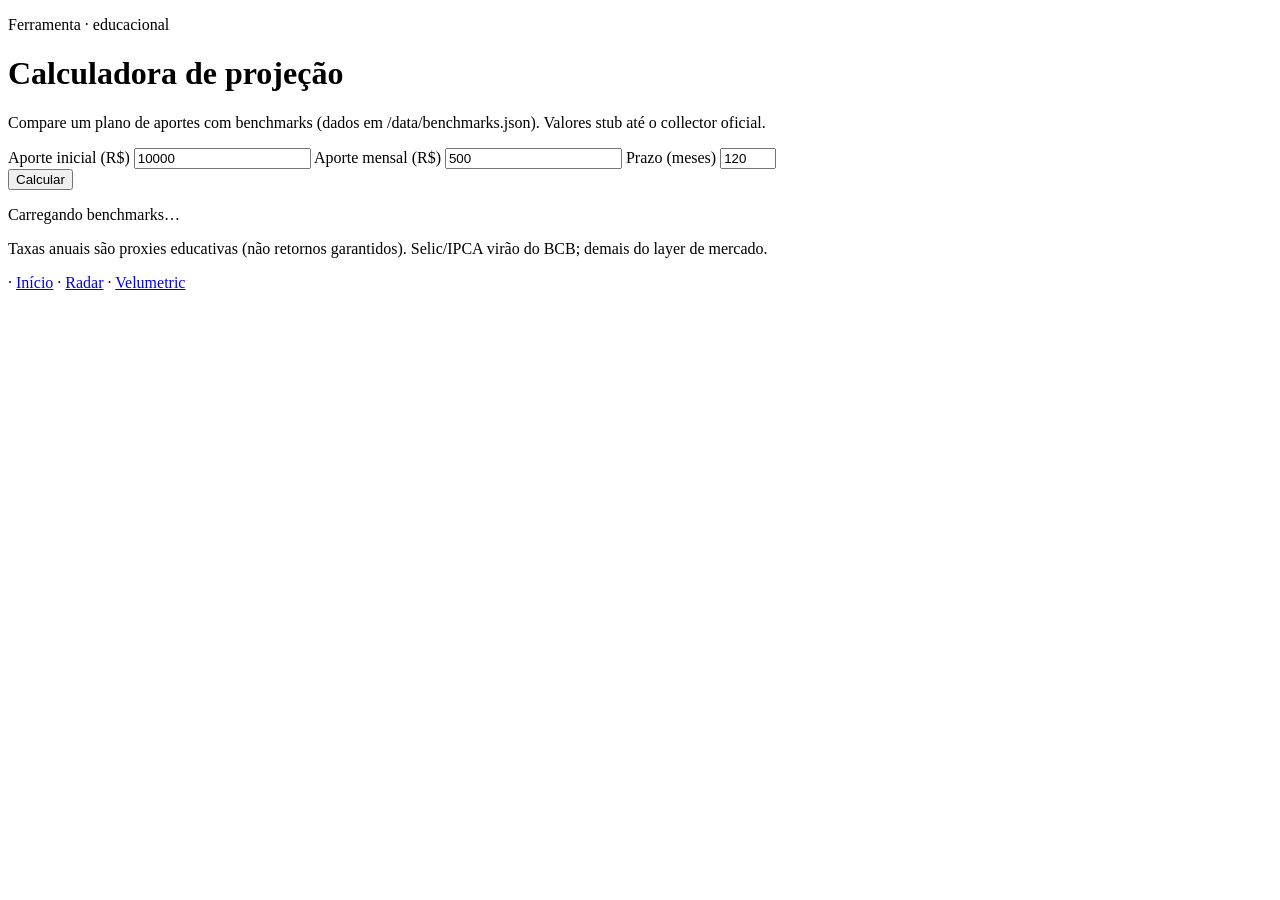
==== docs/calculadora/index.html @ 55eac50d "Scaffold Divmetric Pages site and data contract. Separate dividend/projection product with official+" ====
<!DOCTYPE html>
<html lang="pt-BR">
<head>
  <meta charset="UTF-8">
  <meta name="viewport" content="width=device-width, initial-scale=1.0">
  <title>Calculadora — Divmetric</title>
  <meta name="description" content="Projeção ilustrativa de aportes vs Selic, BTC, ouro, DXY e Ibovespa.">
  <link rel="stylesheet" href="/assets/site.css">
</head>
<body>
  <div id="site-nav" class="site-nav"></div>
  <header class="page-header">
    <p class="section-kicker">Ferramenta · educacional</p>
    <h1>Calculadora de <span>projeção</span></h1>
    <p class="tagline">Compare um plano de aportes com benchmarks (dados em /data/benchmarks.json). Valores stub até o collector oficial.</p>
  </header>

  <main class="wrap">
    <section class="card">
      <div class="grid-2">
        <div>
          <label for="principal">Aporte inicial (R$)</label>
          <input id="principal" type="number" min="0" step="100" value="10000">
          <label for="monthly">Aporte mensal (R$)</label>
          <input id="monthly" type="number" min="0" step="50" value="500">
          <label for="months">Prazo (meses)</label>
          <input id="months" type="number" min="1" max="600" step="1" value="120">
          <div class="hero-actions">
            <button type="button" class="btn btn-primary" id="run">Calcular</button>
          </div>
        </div>
        <div>
          <p class="muted tiny" id="as-of">Carregando benchmarks…</p>
          <div id="results"></div>
        </div>
      </div>
    </section>
    <p class="tiny muted" style="margin-top:1rem">
      Taxas anuais são proxies educativas (não retornos garantidos). Selic/IPCA virão do BCB; demais do layer de mercado.
    </p>
  </main>

  <footer class="site-footer">
    · <a href="/">Início</a> · <a href="/radar/">Radar</a> · <a href="https://velumetric.pages.dev/">Velumetric</a>
  </footer>
  <script src="/assets/site.js"></script>
  <script>
    const { loadJSON, projectFutureValue, fmtBRL } = window.DivmetricSite;

    async function run() {
      const principal = Number(document.getElementById("principal").value);
      const monthly = Number(document.getElementById("monthly").value);
      const months = Number(document.getElementById("months").value);
      const data = await loadJSON("/data/benchmarks.json");
      document.getElementById("as-of").textContent =
        `Benchmarks em ${data.as_of || "—"} · ${data.note || ""}`;

      const rows = (data.items || [])
        .map((item) => {
          const fv = projectFutureValue(principal, monthly, months, item.annual_rate_pct);
          return `<tr>
            <td>${item.label}</td>
            <td>${Number(item.annual_rate_pct).toFixed(2)}% ${item.unit || ""}</td>
            <td>${fmtBRL(fv)}</td>
          </tr>`;
        })
        .join("");

      document.getElementById("results").innerHTML = `
        <table>
          <thead><tr><th>Benchmark</th><th>Taxa usada</th><th>Projeção</th></tr></thead>
          <tbody>${rows}</tbody>
        </table>`;
    }

    document.getElementById("run").addEventListener("click", () => {
      run().catch((err) => {
        document.getElementById("results").textContent = err.message || String(err);
      });
    });
    run().catch(() => {});
  </script>
</body>
</html>
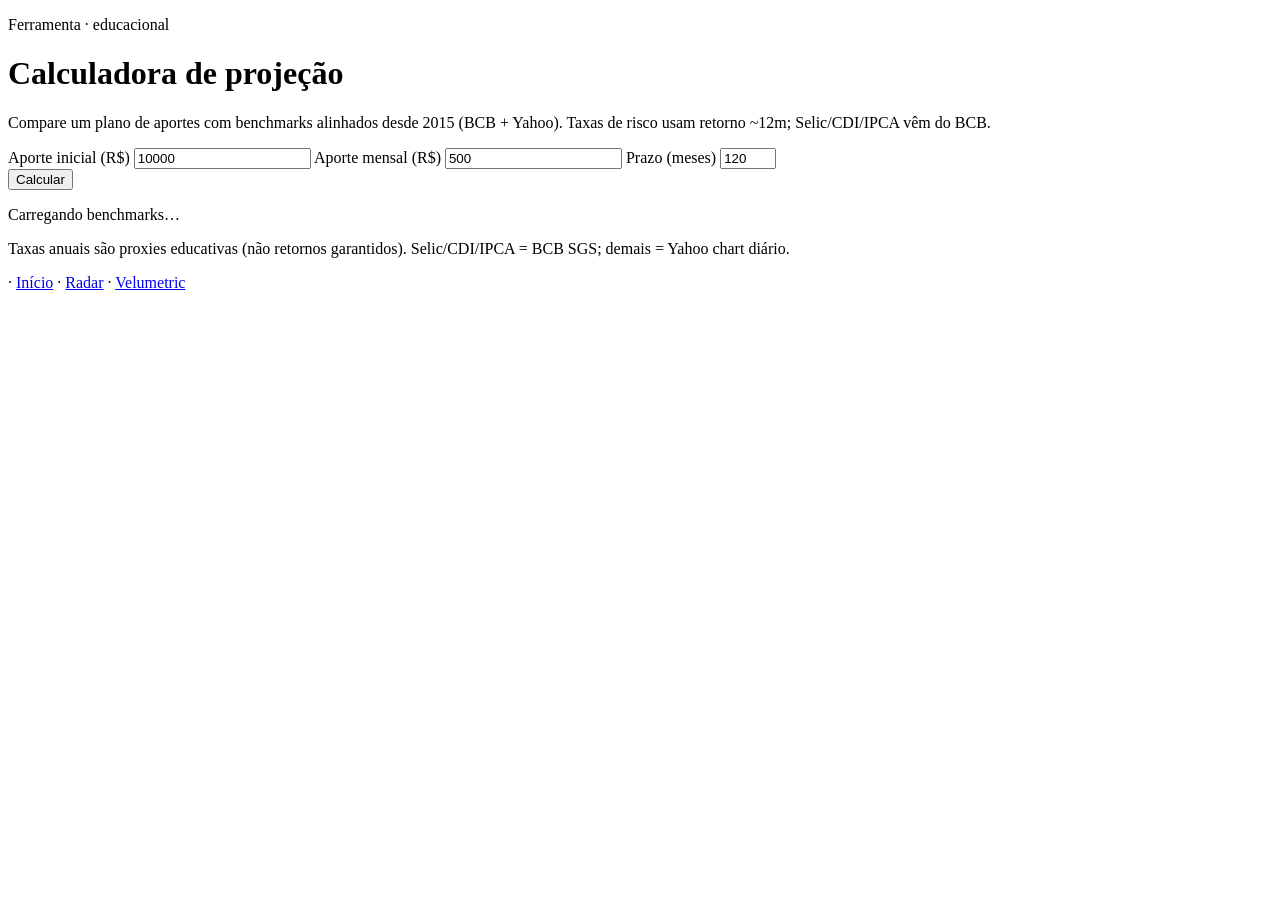
==== commit f4d0b7ed: "Enrich Divmetric with aligned 2015 window and trustworthy sources. Fix Yahoo daily period1/period2 h" ====
--- a/docs/calculadora/index.html
+++ b/docs/calculadora/index.html
@@ -12,7 +12,7 @@
   <header class="page-header">
     <p class="section-kicker">Ferramenta · educacional</p>
     <h1>Calculadora de <span>projeção</span></h1>
-    <p class="tagline">Compare um plano de aportes com benchmarks (dados em /data/benchmarks.json). Valores stub até o collector oficial.</p>
+    <p class="tagline">Compare um plano de aportes com benchmarks alinhados desde 2015 (BCB + Yahoo). Taxas de risco usam retorno ~12m; Selic/CDI/IPCA vêm do BCB.</p>
   </header>
 
   <main class="wrap">
@@ -36,7 +36,7 @@
       </div>
     </section>
     <p class="tiny muted" style="margin-top:1rem">
-      Taxas anuais são proxies educativas (não retornos garantidos). Selic/IPCA virão do BCB; demais do layer de mercado.
+      Taxas anuais são proxies educativas (não retornos garantidos). Selic/CDI/IPCA = BCB SGS; demais = Yahoo chart diário.
     </p>
   </main>
 
